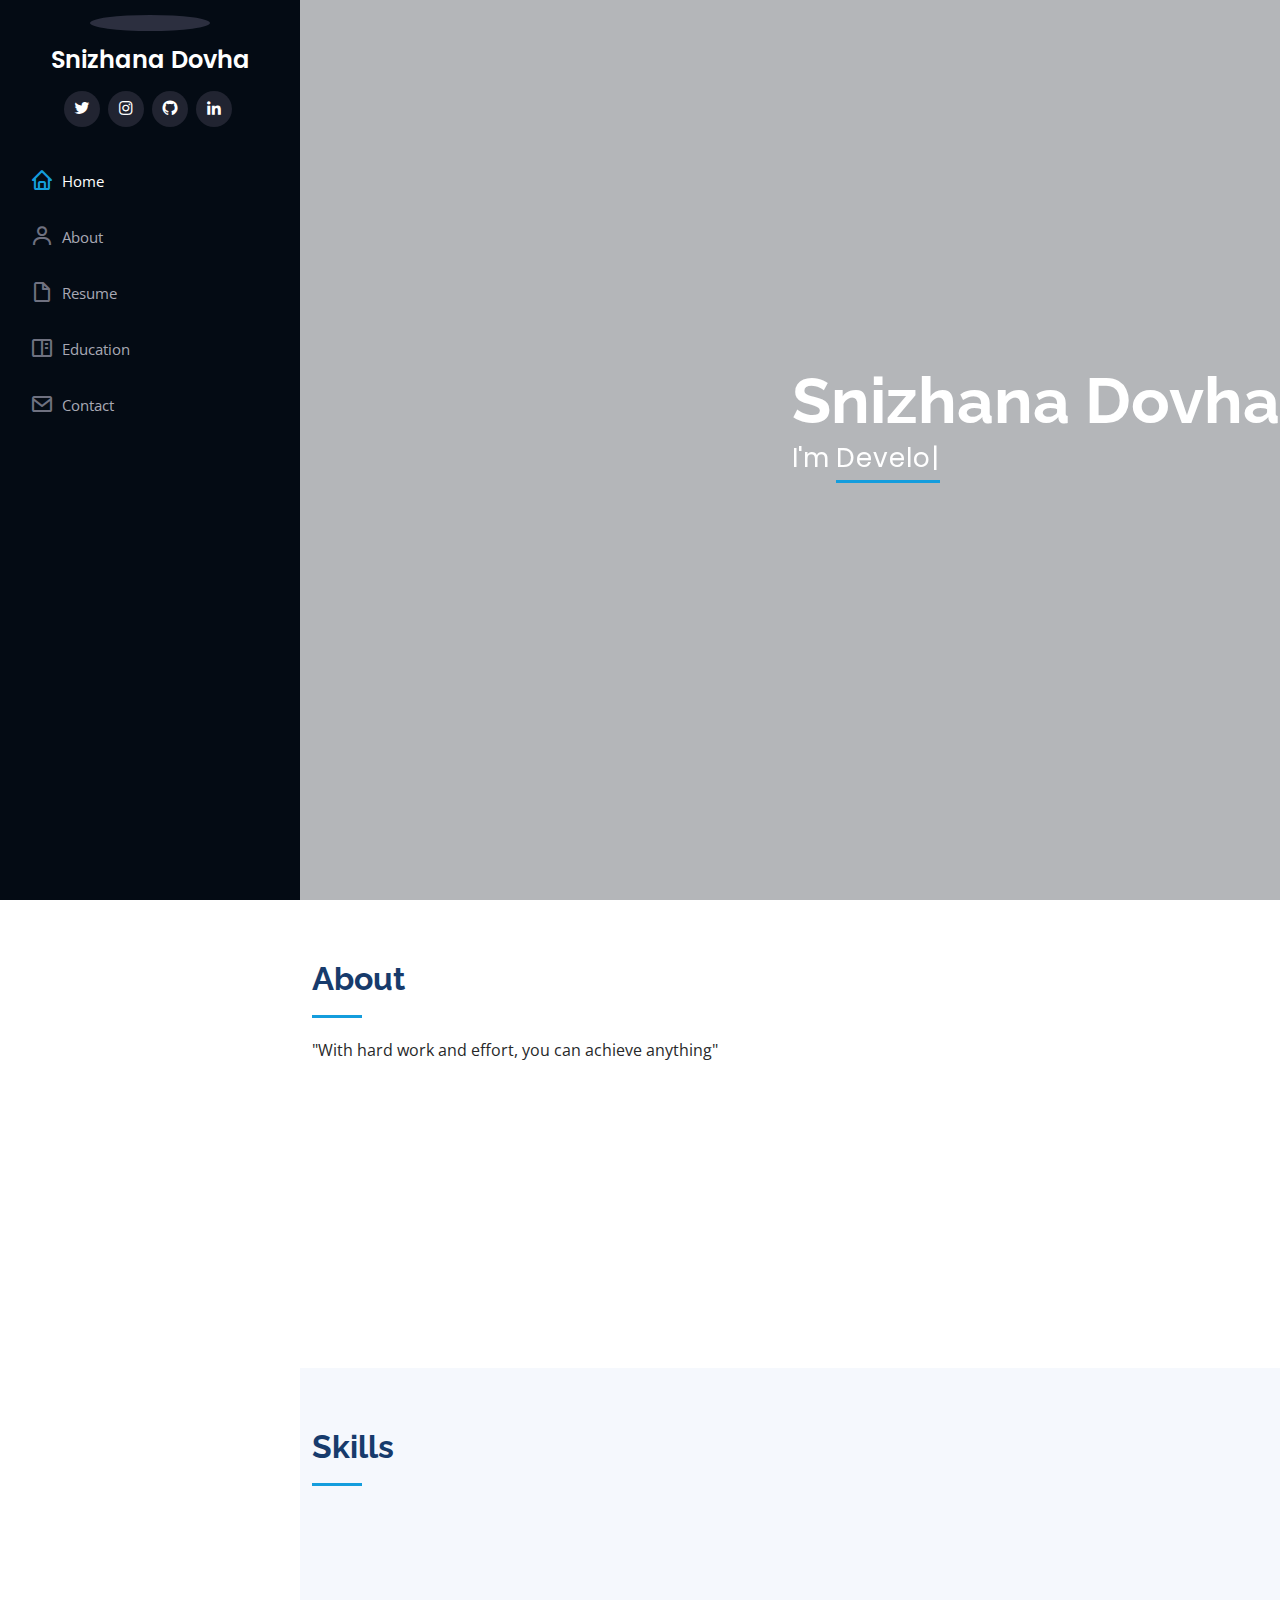
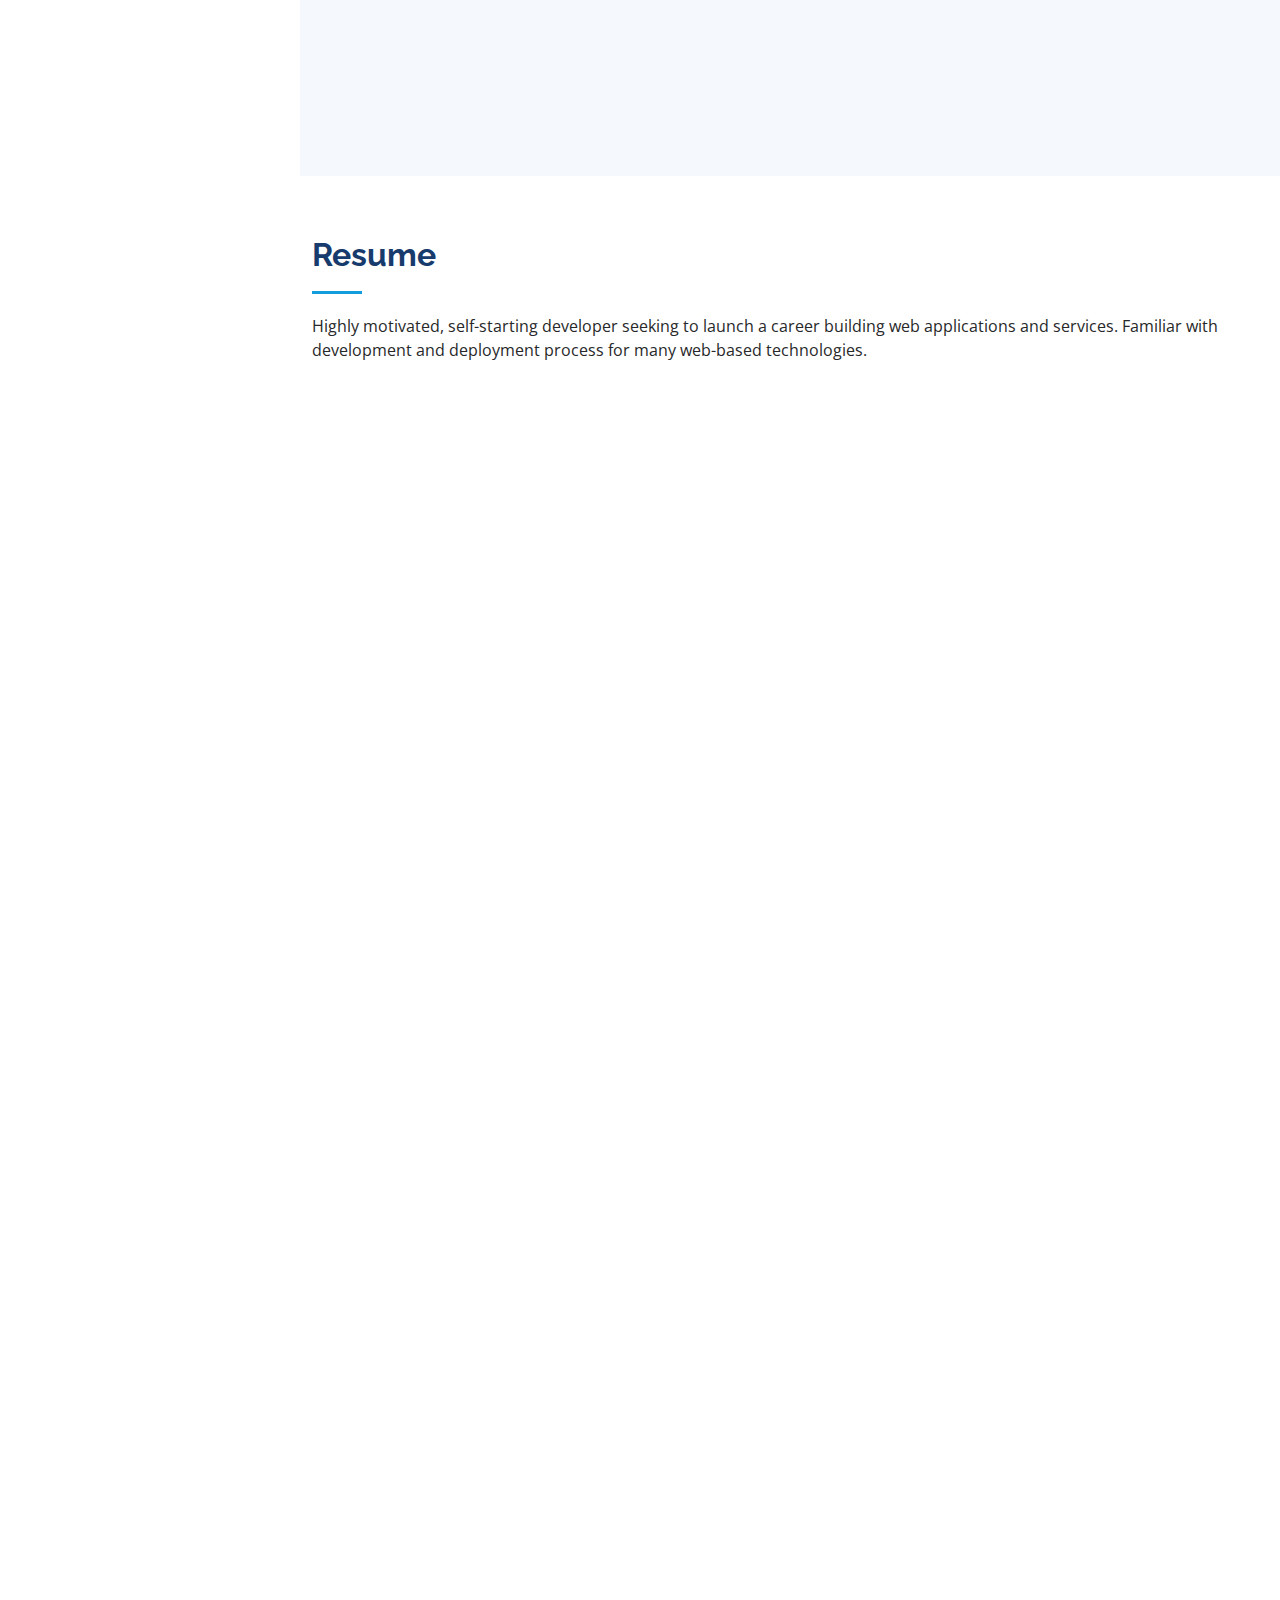
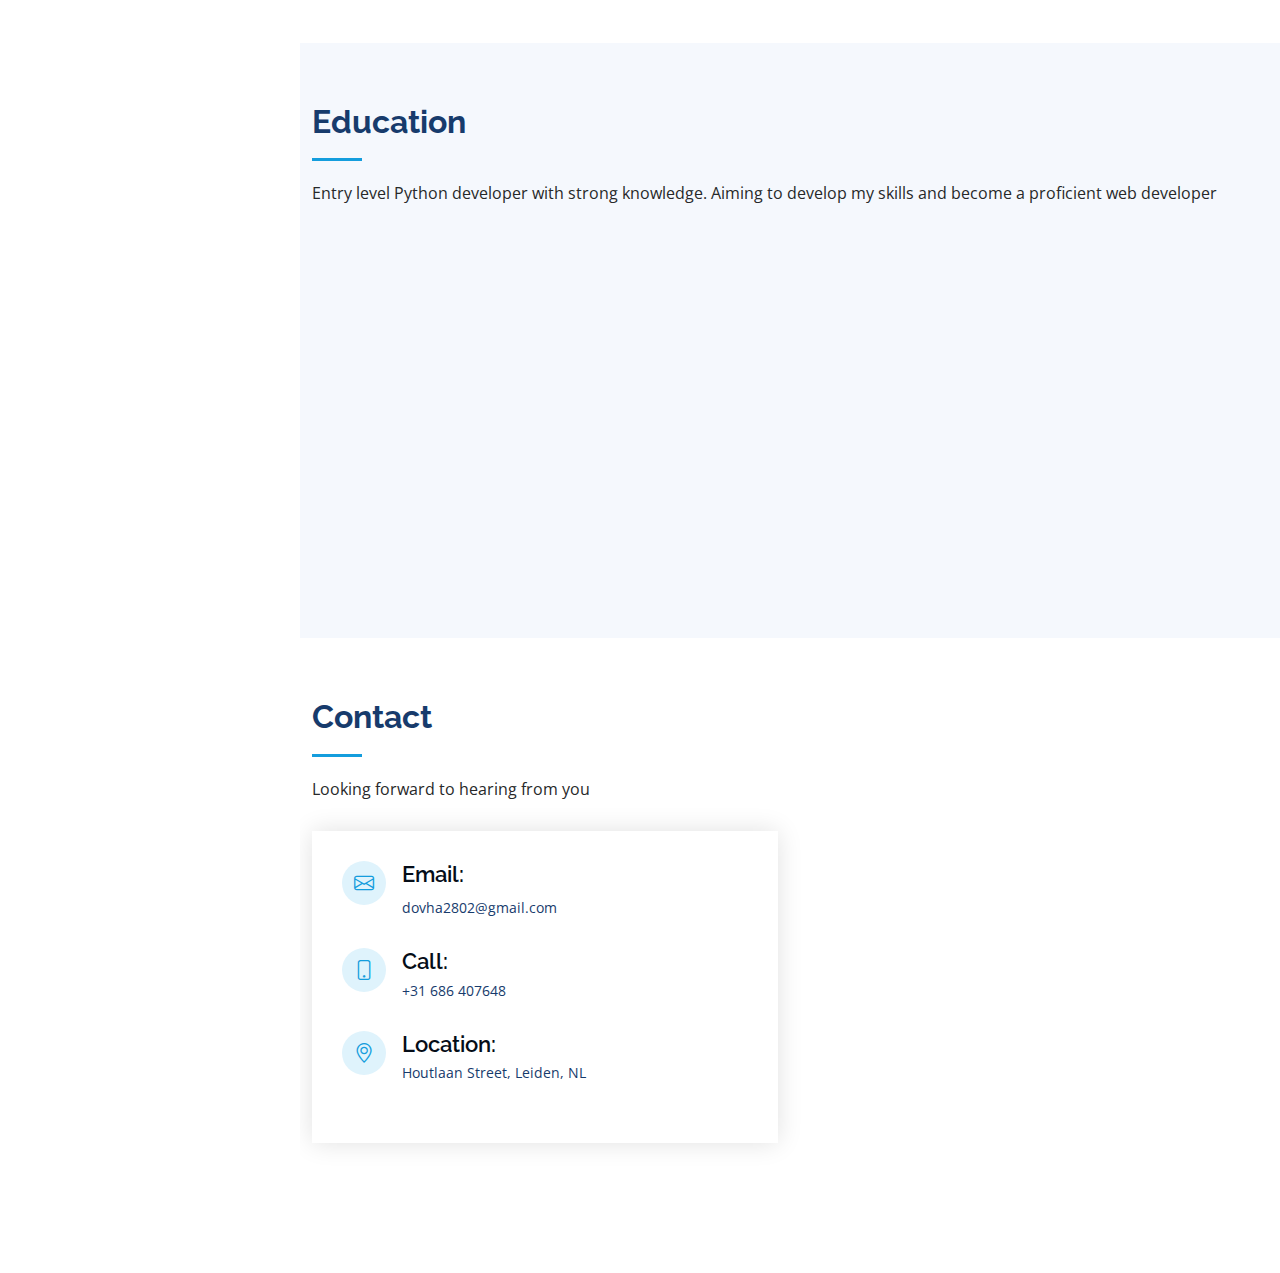
==== index.html @ 6b06fb7c "initial commit" ====
<!DOCTYPE html>
<html lang="en">

<head>
  <meta charset="utf-8">
  <meta content="width=device-width, initial-scale=1.0" name="viewport">

  <title>Portfolio Snizhana Dovha - Index</title>
  <meta content="" name="description">
  <meta content="" name="keywords">

  <!-- Favicons -->
  <link href="assets/img/favicon.png" rel="icon">
  <link href="assets/img/apple-touch-icon.png" rel="apple-touch-icon">

  <!-- Google Fonts -->
  <link href="https://fonts.googleapis.com/css?family=Open+Sans:300,300i,400,400i,600,600i,700,700i|Raleway:300,300i,400,400i,500,500i,600,600i,700,700i|Poppins:300,300i,400,400i,500,500i,600,600i,700,700i" rel="stylesheet">

  <!-- Vendor CSS Files -->
  <link href="assets/vendor/aos/aos.css" rel="stylesheet">
  <link href="assets/vendor/bootstrap/css/bootstrap.min.css" rel="stylesheet">
  <link href="assets/vendor/bootstrap-icons/bootstrap-icons.css" rel="stylesheet">
  <link href="assets/vendor/boxicons/css/boxicons.min.css" rel="stylesheet">
  <link href="assets/vendor/glightbox/css/glightbox.min.css" rel="stylesheet">
  <link href="assets/vendor/swiper/swiper-bundle.min.css" rel="stylesheet">

  <!-- Template Main CSS File -->
  <link href="assets/css/style.css" rel="stylesheet">

</head>

<body>

  <!-- ======= Mobile nav toggle button ======= -->
  <i class="bi bi-list mobile-nav-toggle d-xl-none"></i>

  <!-- ======= Header ======= -->
  <header id="header">
    <div class="d-flex flex-column">

      <div class="profile">
        <img src="assets/img/profile-img.jpg" alt="" class="img-fluid rounded-circle">
        <h1 class="text-light"><a href="index.html">Snizhana Dovha</a></h1>
        <div class="social-links mt-3 text-center">
          <a href="https://twitter.com/Snezhe4ka28" class="twitter"><i class="bx bxl-twitter"></i></a>
          <a href="https://www.instagram.com/snezhe4kaa/" class="instagram"><i class="bx bxl-instagram"></i></a>
          <a href="https://github.com/Snezhe4ka" class="github"><i class="bx bxl-github"></i></a>
          <a href="https://www.linkedin.com/in/snizhana-dovha-8a554a200/" class="linkedin"><i class="bx bxl-linkedin"></i></a>
        </div>
      </div>

      <nav id="navbar" class="nav-menu navbar">
        <ul>
          <li><a href="#hero" class="nav-link scrollto active"><i class="bx bx-home"></i> <span>Home</span></a></li>
          <li><a href="#about" class="nav-link scrollto"><i class="bx bx-user"></i> <span>About</span></a></li>
          <li><a href="#resume" class="nav-link scrollto"><i class="bx bx-file-blank"></i> <span>Resume</span></a></li>
          <li><a href="#portfolio" class="nav-link scrollto"><i class="bx bx-book-content"></i> <span>Education</span></a></li>
<!--          <li><a href="#services" class="nav-link scrollto"><i class="bx bx-server"></i> <span>Services</span></a></li>-->
          <li><a href="#contact" class="nav-link scrollto"><i class="bx bx-envelope"></i> <span>Contact</span></a></li>
        </ul>
      </nav><!-- .nav-menu -->
    </div>
  </header><!-- End Header -->

  <!-- ======= Hero Section ======= -->
  <section id="hero" class="d-flex flex-column justify-content-center align-items-end">
    <div class="hero-container" data-aos="fade-in">
      <h1>Snizhana Dovha</h1>
      <p>I'm <span class="typed" data-typed-items="Developer, Web developer, Software developer"></span></p>
    </div>
  </section><!-- End Hero -->

  <main id="main">

    <!-- ======= About Section ======= -->
    <section id="about" class="about">
      <div class="container">

        <div class="section-title">
          <h2>About</h2>
          <p>"With hard work and effort, you can achieve anything"</p>
        </div>

        <div class="row">
          <div class="col-lg-4" data-aos="fade-right">
            <img src="assets/img/profile-img.jpg" class="img-fluid" alt="">
          </div>
          <div class="col-lg-8 pt-4 pt-lg-0 content" data-aos="fade-left">
            <h3>Web Developer</h3>
            <div class="row">
              <div class="col-lg-6">
                <ul>
                  <li><i class="bi bi-chevron-right"></i> <strong>Birthday:</strong> <span>28 February 1991</span></li>
                  <li><i class="bi bi-chevron-right"></i> <strong>Website:</strong> <span>www.example.com</span></li>
                  <li><i class="bi bi-chevron-right"></i> <strong>Phone:</strong> <span>+31 686 407648</span></li>
                  <li><i class="bi bi-chevron-right"></i> <strong>City:</strong> <span>Leiden, Netherlands</span></li>
                </ul>
              </div>
              <div class="col-lg-6">
                <ul>
                  <li><i class="bi bi-chevron-right"></i> <strong>Age:</strong> <span>31</span></li>
                  <li><i class="bi bi-chevron-right"></i> <strong>Degree:</strong> <span>Master</span></li>
                  <li><i class="bi bi-chevron-right"></i> <strong>Email:</strong> <span>dovha2802@gmail.com</span></li>
                  <li><i class="bi bi-chevron-right"></i> <strong>Freelance:</strong> <span>Available</span></li>
                </ul>
              </div>
            </div>
          </div>
        </div>
      </div>
    </section><!-- End About Section -->

    <!-- ======= Skills Section ======= -->
    <section id="skills" class="skills section-bg">
      <div class="container">

        <div class="section-title">
          <h2>Skills</h2>
        </div>
        <div class="row skills-content">
          <div class="col-lg-6" data-aos="fade-up">
            <div class="progress">
              <span class="skill">HTML <i class="val">75%</i></span>
              <div class="progress-bar-wrap">
                <div class="progress-bar" role="progressbar" aria-valuenow="75" aria-valuemin="0" aria-valuemax="100"></div>
              </div>
            </div>

            <div class="progress">
              <span class="skill">CSS <i class="val">65%</i></span>
              <div class="progress-bar-wrap">
                <div class="progress-bar" role="progressbar" aria-valuenow="65" aria-valuemin="0" aria-valuemax="100"></div>
              </div>
            </div>

            <div class="progress">
              <span class="skill">Python <i class="val">75%</i></span>
              <div class="progress-bar-wrap">
                <div class="progress-bar" role="progressbar" aria-valuenow="75" aria-valuemin="0" aria-valuemax="100"></div>
              </div>
            </div>
          </div>

          <div class="col-lg-6" data-aos="fade-up" data-aos-delay="100">

            <div class="progress">
              <span class="skill">Flask <i class="val">75%</i></span>
              <div class="progress-bar-wrap">
                <div class="progress-bar" role="progressbar" aria-valuenow="75" aria-valuemin="0" aria-valuemax="100"></div>
              </div>
            </div>

            <div class="progress">
              <span class="skill">Django <i class="val">75%</i></span>
              <div class="progress-bar-wrap">
                <div class="progress-bar" role="progressbar" aria-valuenow="75" aria-valuemin="0" aria-valuemax="100"></div>
              </div>
            </div>

            <div class="progress">
              <span class="skill">SQL <i class="val">75%</i></span>
              <div class="progress-bar-wrap">
                <div class="progress-bar" role="progressbar" aria-valuenow="75" aria-valuemin="0" aria-valuemax="100"></div>
              </div>
            </div>
          </div>
        </div>

      </div>
    </section><!-- End Skills Section -->

    <!-- ======= Resume Section ======= -->
    <section id="resume" class="resume">
      <div class="container">

        <div class="section-title">
          <h2>Resume</h2>
          <p>Highly motivated, self-starting developer seeking to launch a career building web applications and services. Familiar with development and deployment process for many web-based technologies.</p>
        </div>

        <div class="row">
          <div class="col-lg-6" data-aos="fade-up">
            <h3 class="resume-title">Sumary</h3>
            <div class="resume-item pb-0">
              <h4>Snizhana Dovha</h4>
              <p><em>Eager to learn as much as possible about Python and sortware engineering</em></p>
              <ul>
                <li>Leiden, Netherlands</li>
                <li>+31 686 407846</li>
                <li>dovha2802@gmail.com</li>
              </ul>
            </div>

            <h3 class="resume-title">Education</h3>
            <div class="resume-item">
              <h4>Django</h4>
              <h5>12.2021</h5>
              <p><em>Codecademy</em></p>
            </div>
            <div class="resume-item">
              <h4>Framework Flask</h4>
              <h5>12.2021</h5>
              <p><em>Codecademy</em></p>
            </div>
            <div class="resume-item">
              <h4>Python 3</h4>
              <h5>11.2021</h5>
              <p><em>Codecademy</em></p>
            </div>
            <div class="resume-item">
              <h4>HTML</h4>
              <h5>11.2021</h5>
              <p><em>Codecademy</em></p>
            </div>
            <div class="resume-item">
              <h4>CSS</h4>
              <h5>11.2021</h5>
              <p><em>Codecademy</em></p>
            </div>
            <div class="resume-item">
              <h4>Finance and credit. Master degree.</h4>
              <h5>2009-2012</h5>
              <p><em>Lviv trade economy academy</em></p>
            </div>
            <div class="resume-item">
              <h4>Finance and credit</h4>
              <h5>2006-2009</h5>
              <p><em>Trade economic college. Ukraine</em></p>
            </div>
          </div>
          <div class="col-lg-6" data-aos="fade-up" data-aos-delay="100">
            <h3 class="resume-title">Unpaid Experience</h3>
            <div class="resume-item">
              <h4>Weather app</h4>
              <h5>2021</h5>
              <p><em>The app allows to track weather in your chosen cities</em></p>
              <ul>
                <li> Use Flask to create a weather app </li>
                <li> Use the Open Weather App API with Python requests to get the data</li>
              </ul>
            </div>
            <div class="resume-item">
              <h4>Personal blog</h4>
              <h5>2022</h5>
              <p><em>Blog app built using Django and SQLite database</em></p>
              <ul>
                <li>The web app built using Django</li>
                <li>Use SQLite database</li>
              </ul>
            </div>
            <div class="resume-item">
              <h4>Flashcards app</h4>
              <h5>2022</h5>
              <p><em>Flashcards are a great tool when you want to memorize a new topic or learn a new language</em></p>
              <ul>
                <li> The app built using Django</li>
                <li> Use SQLite database</li>
              </ul>
            </div>
            <div class="resume-item">
              <h4>Telegram Bot</h4>
              <h5>2022</h5>
              <p><em>Telegram Bot for tracking cars ads marketplace. The bot tracks new cars ads on the marketplace and send notifications. It is possible to choose search parameters for the ads</em></p>
              <ul>
                <li> The bot built using Python</li>
                <li> Telegram SDK</li>
                <li> Marketplace AutoRia API</li>
              </ul>
            </div>
          </div>
        </div>

      </div>
    </section><!-- End Resume Section -->

    <!-- ======= Portfolio Section ======= -->
    <section id="portfolio" class="portfolio section-bg">
      <div class="container">

        <div class="section-title">
          <h2>Education</h2>
          <p>Entry level Python developer with strong knowledge. Aiming to develop my skills and become a proficient web developer</p>
        </div>

        <div class="row" data-aos="fade-up">
          <div class="col-lg-12 d-flex justify-content-center">
            <ul id="portfolio-flters">
              <li data-filter="*" class="filter-active">Certificates</li>
            </ul>
          </div>
        </div>

        <div class="row portfolio-container" data-aos="fade-up" data-aos-delay="100">

          <div class="col-lg-4 col-md-6 portfolio-item filter-app">
            <div class="portfolio-wrap">
              <img src="assets/img/portfolio/portfolio-1.jpg" class="img-fluid" alt="">
            </div>
          </div>

          <div class="col-lg-4 col-md-6 portfolio-item filter-web">
            <div class="portfolio-wrap">
              <img src="assets/img/portfolio/portfolio-2.jpg" class="img-fluid" alt="">
            </div>
          </div>

          <div class="col-lg-4 col-md-6 portfolio-item filter-app">
            <div class="portfolio-wrap">
              <img src="assets/img/portfolio/portfolio-3.jpg" class="img-fluid" alt="">
            </div>
          </div>
        </div>
      </div>
    </section><!-- End Portfolio Section -->

    <!-- ======= Contact Section ======= -->
    <section id="contact" class="contact">
      <div class="container">

        <div class="section-title">
          <h2>Contact</h2>
          <p>Looking forward to hearing from you </p>
        </div>

        <div class="row">
          <div class="col-lg-6 d-flex align-items-stretch">
            <div class="info">

              <div class="email">
                <i class="bi bi-envelope"></i>
                <h4>Email:</h4>
                <p>dovha2802@gmail.com</p>
              </div>

              <div class="phone">
                <i class="bi bi-phone"></i>
                <h4>Call:</h4>
                <p>+31 686 407648</p>
              </div>
              <div class="address">
                <i class="bi bi-geo-alt"></i>
                <h4>Location:</h4>
                <p> Houtlaan Street, Leiden, NL</p>
              </div>
            </div>
          </div>
        </div>
      </div>
    </section><!-- End Contact Section -->
  </main><!-- End #main -->

  <a href="#" class="back-to-top d-flex align-items-center justify-content-center"><i class="bi bi-arrow-up-short"></i></a>

  <!-- Vendor JS Files -->
  <script src="assets/vendor/purecounter/purecounter_vanilla.js"></script>
  <script src="assets/vendor/aos/aos.js"></script>
  <script src="assets/vendor/bootstrap/js/bootstrap.bundle.min.js"></script>
  <script src="assets/vendor/glightbox/js/glightbox.min.js"></script>
  <script src="assets/vendor/isotope-layout/isotope.pkgd.min.js"></script>
  <script src="assets/vendor/swiper/swiper-bundle.min.js"></script>
  <script src="assets/vendor/typed.js/typed.min.js"></script>
  <script src="assets/vendor/waypoints/noframework.waypoints.js"></script>
  <script src="assets/vendor/php-email-form/validate.js"></script>

  <!-- Template Main JS File -->
  <script src="assets/js/main.js"></script>

</body>

</html>
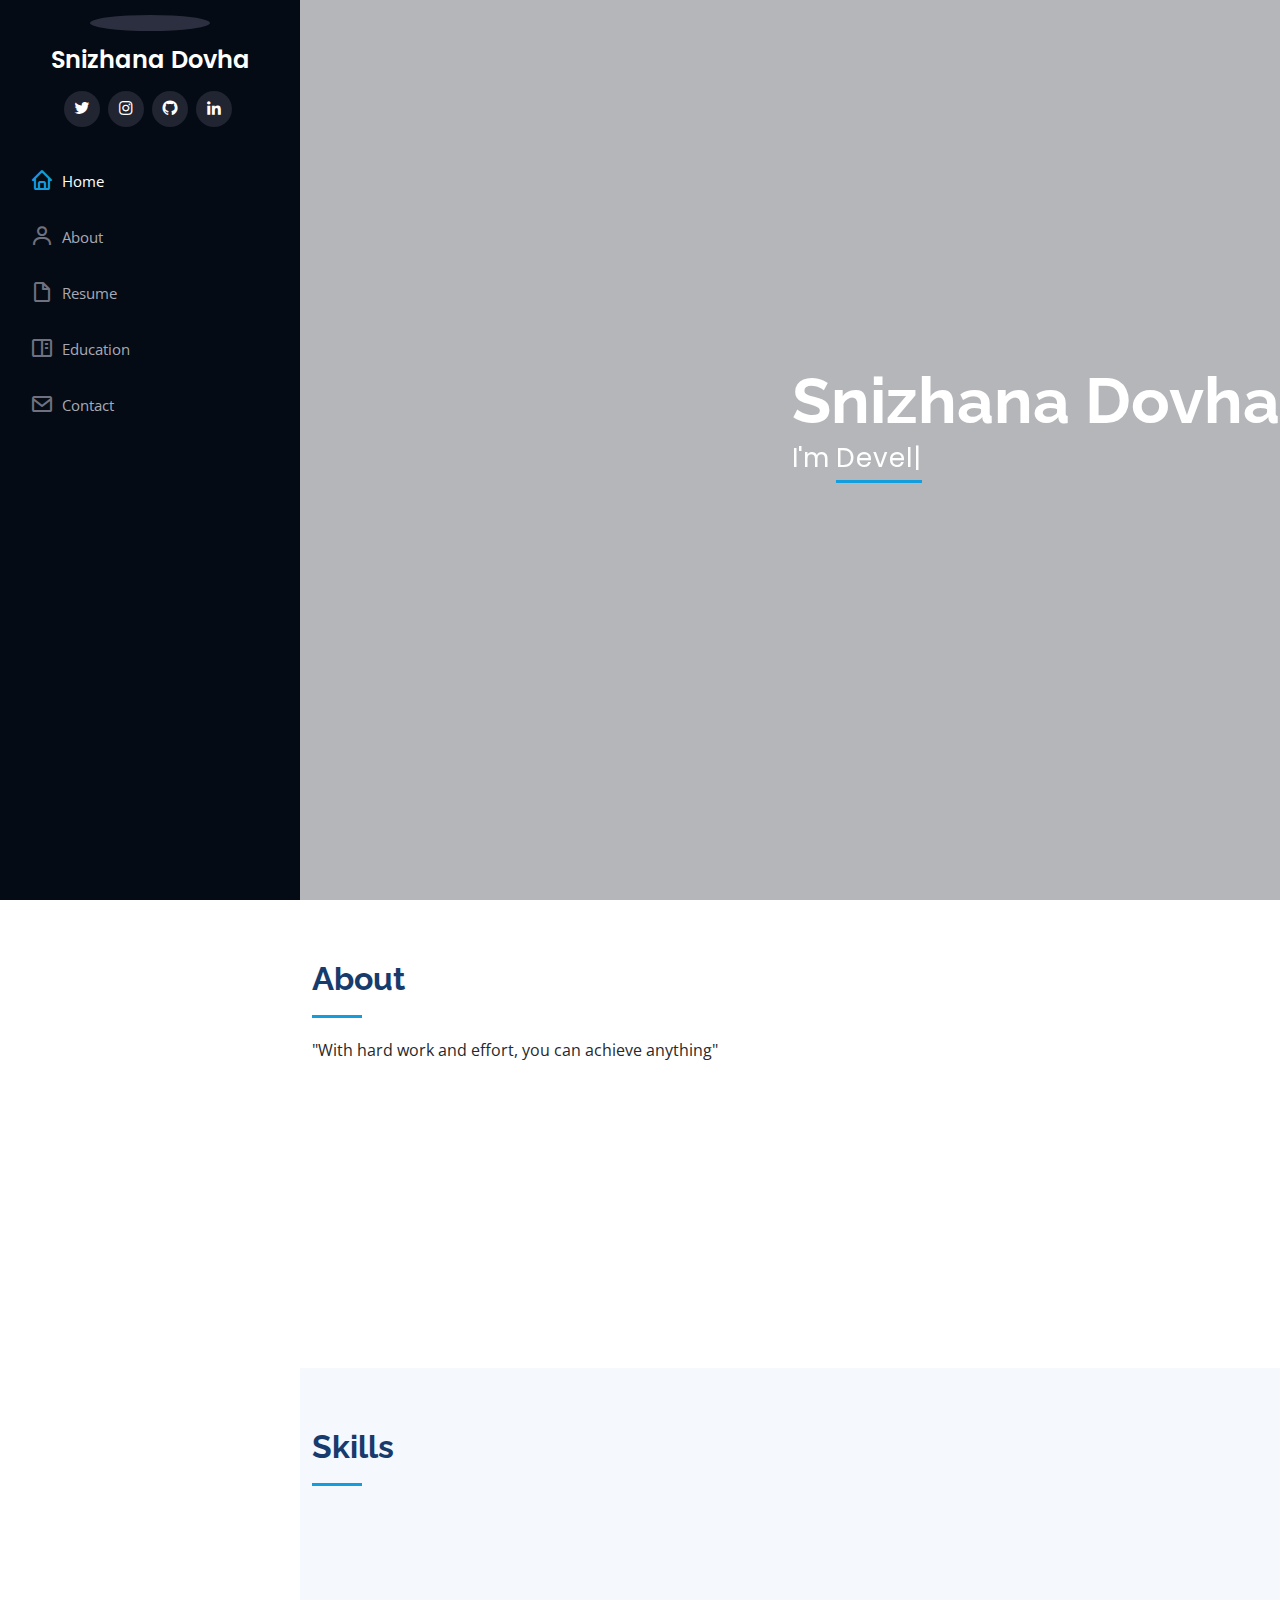
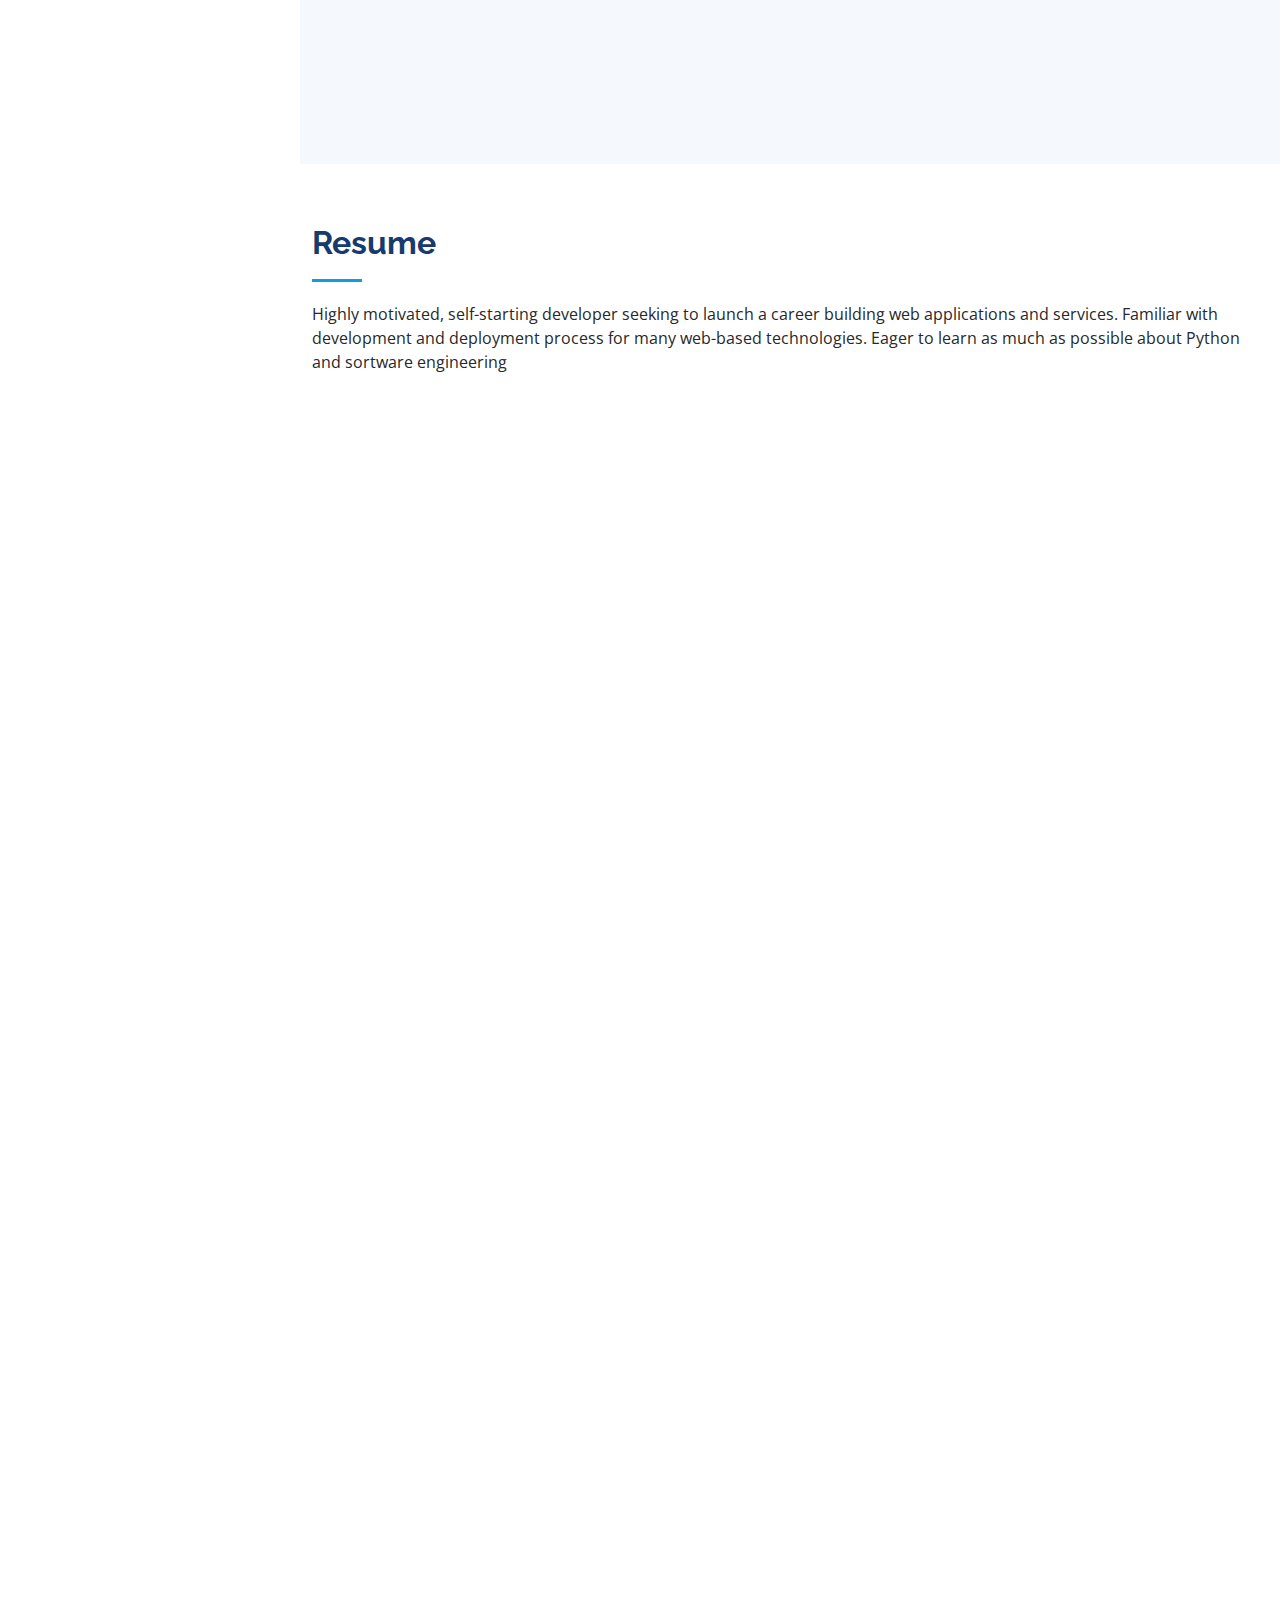
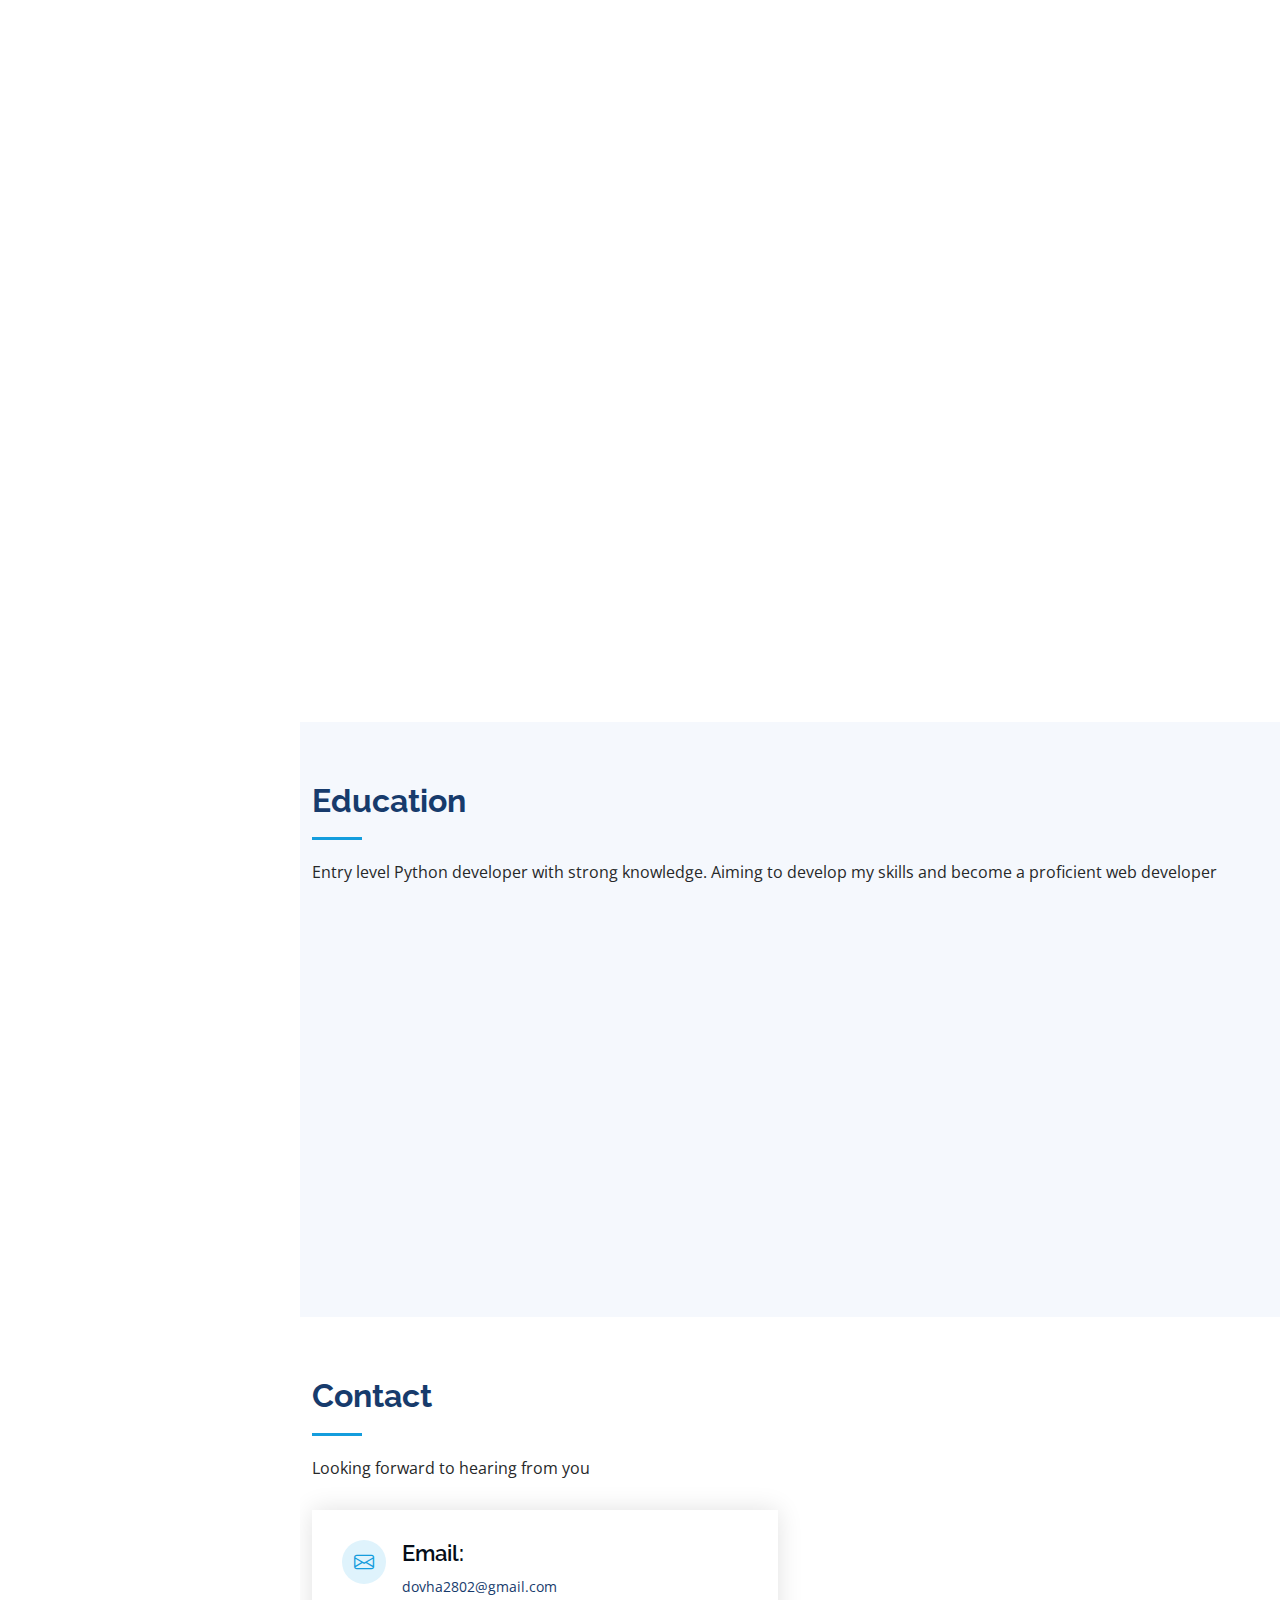
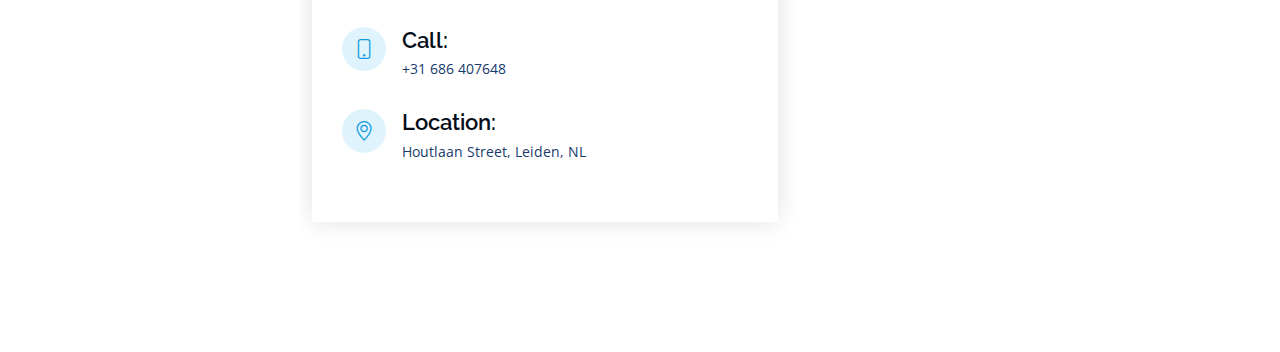
==== commit 1589f4ae: "Add info" ====
--- a/index.html
+++ b/index.html
@@ -5,13 +5,13 @@
   <meta charset="utf-8">
   <meta content="width=device-width, initial-scale=1.0" name="viewport">
 
-  <title>Portfolio Snizhana Dovha - Index</title>
+  <title>Snizhana Dovha</title>
   <meta content="" name="description">
   <meta content="" name="keywords">
 
   <!-- Favicons -->
-  <link href="assets/img/favicon.png" rel="icon">
-  <link href="assets/img/apple-touch-icon.png" rel="apple-touch-icon">
+  <link href="assets/img/favicon2.ico" rel="icon">
+  <link href="assets/img/favicon2.ico" rel="apple-touch-icon">
 
   <!-- Google Fonts -->
   <link href="https://fonts.googleapis.com/css?family=Open+Sans:300,300i,400,400i,600,600i,700,700i|Raleway:300,300i,400,400i,500,500i,600,600i,700,700i|Poppins:300,300i,400,400i,500,500i,600,600i,700,700i" rel="stylesheet">
@@ -91,7 +91,7 @@
               <div class="col-lg-6">
                 <ul>
                   <li><i class="bi bi-chevron-right"></i> <strong>Birthday:</strong> <span>28 February 1991</span></li>
-                  <li><i class="bi bi-chevron-right"></i> <strong>Website:</strong> <span>www.example.com</span></li>
+                  <li><i class="bi bi-chevron-right"></i> <strong>Website:</strong> <span>www.illicit.pro</span></li>
                   <li><i class="bi bi-chevron-right"></i> <strong>Phone:</strong> <span>+31 686 407648</span></li>
                   <li><i class="bi bi-chevron-right"></i> <strong>City:</strong> <span>Leiden, Netherlands</span></li>
                 </ul>
@@ -113,60 +113,28 @@
     <!-- ======= Skills Section ======= -->
     <section id="skills" class="skills section-bg">
       <div class="container">
-
         <div class="section-title">
           <h2>Skills</h2>
         </div>
-        <div class="row skills-content">
+        <div class="row">
           <div class="col-lg-6" data-aos="fade-up">
-            <div class="progress">
-              <span class="skill">HTML <i class="val">75%</i></span>
-              <div class="progress-bar-wrap">
-                <div class="progress-bar" role="progressbar" aria-valuenow="75" aria-valuemin="0" aria-valuemax="100"></div>
-              </div>
-            </div>
-
-            <div class="progress">
-              <span class="skill">CSS <i class="val">65%</i></span>
-              <div class="progress-bar-wrap">
-                <div class="progress-bar" role="progressbar" aria-valuenow="65" aria-valuemin="0" aria-valuemax="100"></div>
-              </div>
-            </div>
-
-            <div class="progress">
-              <span class="skill">Python <i class="val">75%</i></span>
-              <div class="progress-bar-wrap">
-                <div class="progress-bar" role="progressbar" aria-valuenow="75" aria-valuemin="0" aria-valuemax="100"></div>
-              </div>
-            </div>
-          </div>
-
-          <div class="col-lg-6" data-aos="fade-up" data-aos-delay="100">
-
-            <div class="progress">
-              <span class="skill">Flask <i class="val">75%</i></span>
-              <div class="progress-bar-wrap">
-                <div class="progress-bar" role="progressbar" aria-valuenow="75" aria-valuemin="0" aria-valuemax="100"></div>
-              </div>
-            </div>
-
-            <div class="progress">
-              <span class="skill">Django <i class="val">75%</i></span>
-              <div class="progress-bar-wrap">
-                <div class="progress-bar" role="progressbar" aria-valuenow="75" aria-valuemin="0" aria-valuemax="100"></div>
-              </div>
-            </div>
-
-            <div class="progress">
-              <span class="skill">SQL <i class="val">75%</i></span>
-              <div class="progress-bar-wrap">
-                <div class="progress-bar" role="progressbar" aria-valuenow="75" aria-valuemin="0" aria-valuemax="100"></div>
-              </div>
-            </div>
-          </div>
-        </div>
-
-      </div>
+            <ul>
+              <li><h5>PYTHON </h5></li>
+              <li><h5> FLASK </h5></li>
+              <li><h5> DJANGO </h5></li>
+              <li><h5> SELENIUM </h5></li>
+              <li><h5> BEAUTIFUL SOUP </h5></li>
+            </ul>
+          </div>
+          <div class="col-lg-6" data-aos="fade-up">
+            <ul>
+              <li><h5> PYTEST </h5></li>
+              <li><h5> HTML </h5></li>
+              <li><h5> CSS </h5></li>
+              <li><h5> SQL </h5></li>
+            </ul>
+          </div>
+        </div>
     </section><!-- End Skills Section -->
 
     <!-- ======= Resume Section ======= -->
@@ -175,26 +143,16 @@
 
         <div class="section-title">
           <h2>Resume</h2>
-          <p>Highly motivated, self-starting developer seeking to launch a career building web applications and services. Familiar with development and deployment process for many web-based technologies.</p>
+          <p>Highly motivated, self-starting developer seeking to launch a career building web applications and services.
+            Familiar with development and deployment process for many web-based technologies. Eager to learn as much as possible about Python and sortware engineering</p>
         </div>
 
         <div class="row">
           <div class="col-lg-6" data-aos="fade-up">
-            <h3 class="resume-title">Sumary</h3>
-            <div class="resume-item pb-0">
-              <h4>Snizhana Dovha</h4>
-              <p><em>Eager to learn as much as possible about Python and sortware engineering</em></p>
-              <ul>
-                <li>Leiden, Netherlands</li>
-                <li>+31 686 407846</li>
-                <li>dovha2802@gmail.com</li>
-              </ul>
-            </div>
-
             <h3 class="resume-title">Education</h3>
             <div class="resume-item">
               <h4>Django</h4>
-              <h5>12.2021</h5>
+              <h5>02.2022</h5>
               <p><em>Codecademy</em></p>
             </div>
             <div class="resume-item">
@@ -231,40 +189,69 @@
           <div class="col-lg-6" data-aos="fade-up" data-aos-delay="100">
             <h3 class="resume-title">Unpaid Experience</h3>
             <div class="resume-item">
+              <h4>Web scraping for a real Estate website</h4>
+              <h5>2022</h5>
+              <p><em>Web scraping for a real Estate website. I used BeautifulSoup and  requests  to scrape website, to find houses for rent, and to export information to csv file</em></p>
+              <ul>
+                <li> Created with BeautifulSoup and requests</li>
+                <li> Used csv</li>
+              </ul>
+            </div>
+            <div class="resume-item">
+              <h4>Url shortener</h4>
+              <h5>2022</h5>
+              <p><em>A web app with FastAPI to create and manage shortened URLs. With URL shortener, you can convert long URLs into tiny, shareable links. When someone clicks your shortened URL, then your URL shortener app will forward them to the targeted URL.</em></p>
+              <ul>
+                <li> Created a REST API with FastAPI</li>
+                <li> Run a development web server with Uvicorn</li>
+                <li> Use SQLite database</li>
+              </ul>
+            </div>
+            <div class="resume-item">
+              <h4>IT site</h4>
+              <h5>2022</h5>
+              <p><em>IT site - place where you can post info about different languages in development</em></p>
+              <ul>
+                <li> The app built using Django</li>
+                <li> Register, login  and feedback forms</li>
+                <li> Use SQLite database</li>
+              </ul>
+            </div>
+            <div class="resume-item">
+              <h4>Flashcards app</h4>
+              <h5>2022</h5>
+              <p><em>Flashcards are a great tool when you want to memorize a new topic or learn a new language</em></p>
+              <ul>
+                <li> The app built using Django</li>
+                <li> Use SQLite database</li>
+              </ul>
+            </div>
+            <div class="resume-item">
+              <h4>Personal blog</h4>
+              <h5>2022</h5>
+              <p><em>Blog app built using Django and SQLite database</em></p>
+              <ul>
+                <li>The web app built using Django</li>
+                <li>Use SQLite database</li>
+              </ul>
+            </div>
+            <div class="resume-item">
+              <h4>Telegram Bot</h4>
+              <h5>2022</h5>
+              <p><em>Telegram Bot for tracking cars ads marketplace. The bot tracks new cars ads on the marketplace and send notifications. It is possible to choose search parameters for the ads</em></p>
+              <ul>
+                <li> The bot built using Python</li>
+                <li> Telegram SDK</li>
+                <li> Marketplace AutoRia API</li>
+              </ul>
+            </div>
+            <div class="resume-item">
               <h4>Weather app</h4>
               <h5>2021</h5>
               <p><em>The app allows to track weather in your chosen cities</em></p>
               <ul>
                 <li> Use Flask to create a weather app </li>
                 <li> Use the Open Weather App API with Python requests to get the data</li>
-              </ul>
-            </div>
-            <div class="resume-item">
-              <h4>Personal blog</h4>
-              <h5>2022</h5>
-              <p><em>Blog app built using Django and SQLite database</em></p>
-              <ul>
-                <li>The web app built using Django</li>
-                <li>Use SQLite database</li>
-              </ul>
-            </div>
-            <div class="resume-item">
-              <h4>Flashcards app</h4>
-              <h5>2022</h5>
-              <p><em>Flashcards are a great tool when you want to memorize a new topic or learn a new language</em></p>
-              <ul>
-                <li> The app built using Django</li>
-                <li> Use SQLite database</li>
-              </ul>
-            </div>
-            <div class="resume-item">
-              <h4>Telegram Bot</h4>
-              <h5>2022</h5>
-              <p><em>Telegram Bot for tracking cars ads marketplace. The bot tracks new cars ads on the marketplace and send notifications. It is possible to choose search parameters for the ads</em></p>
-              <ul>
-                <li> The bot built using Python</li>
-                <li> Telegram SDK</li>
-                <li> Marketplace AutoRia API</li>
               </ul>
             </div>
           </div>
